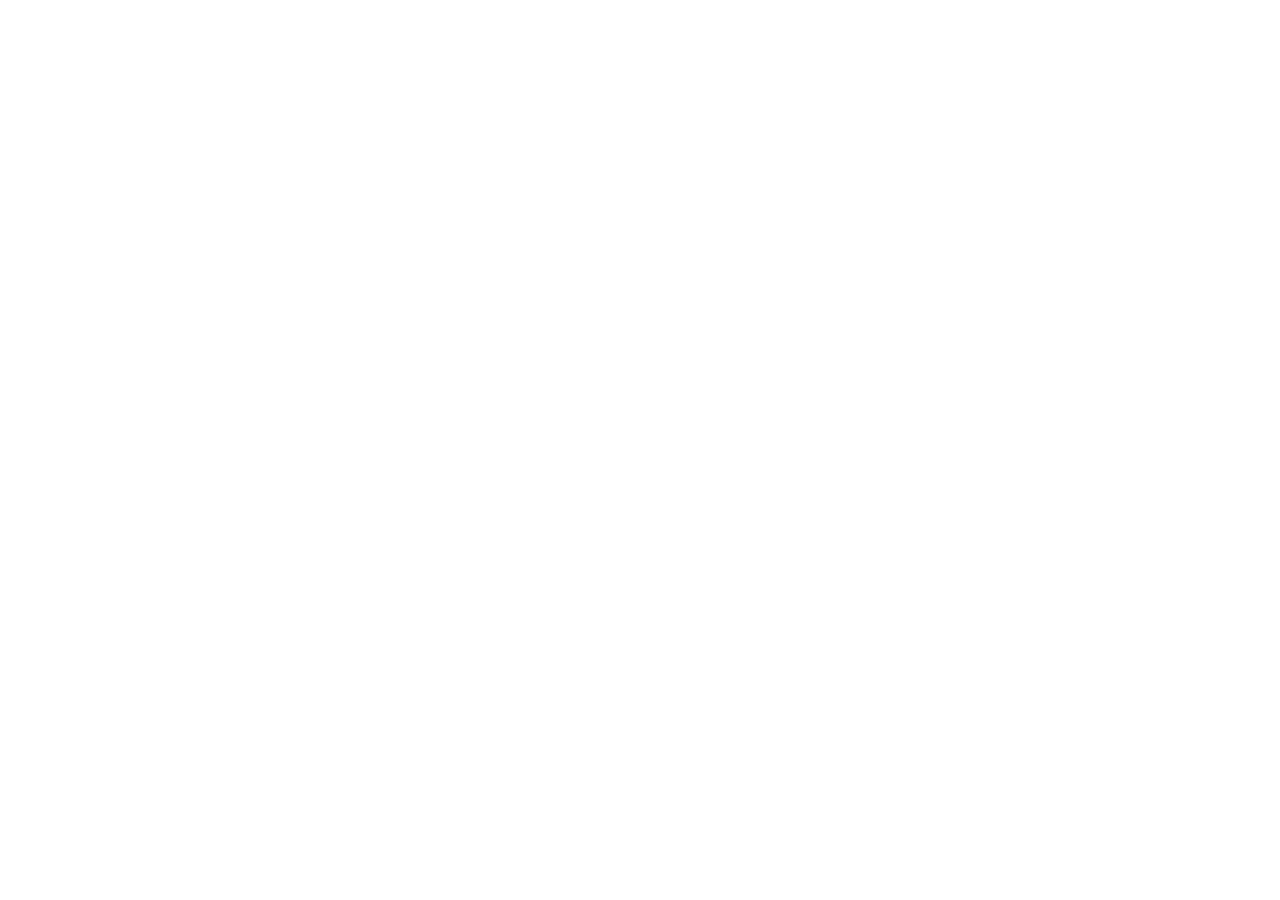
==== public/index.html @ 76cf950c "first commit" ====
<!DOCTYPE html>
<html>
<head>
<meta http-equiv="X-UA-Compatible" content="IE=edge">
<title></title>
<meta charset="utf-8">
<meta name="description" content="">
<meta name="author" content="">
<meta name="viewport" content="width=device-width, initial-scale=1">
<link rel="stylesheet" href="">
<link rel="shortcut icon" href="">

</head>
<body>

  <video id="myVideo" width="640" height="480" autoplay="1" ></video>

  <script type="text/javascript">
   navigator.getUserMedia = navigator.getUserMedia || navigator.webkitGetUserMedia || window.navigator.mozGetUserMedia;
   window.URL = window.URL || window.webkitURL;

   var video = document.getElementById('myVideo');
   var localStream = null;
   navigator.getUserMedia({video: true, audio: false},
    function(stream) { // for success case
     console.log(stream);
     video.src = window.URL.createObjectURL(stream);
    },
    function(err) { // for error case
     console.log(err);
    }
   );

  </script>

</body>
</html>
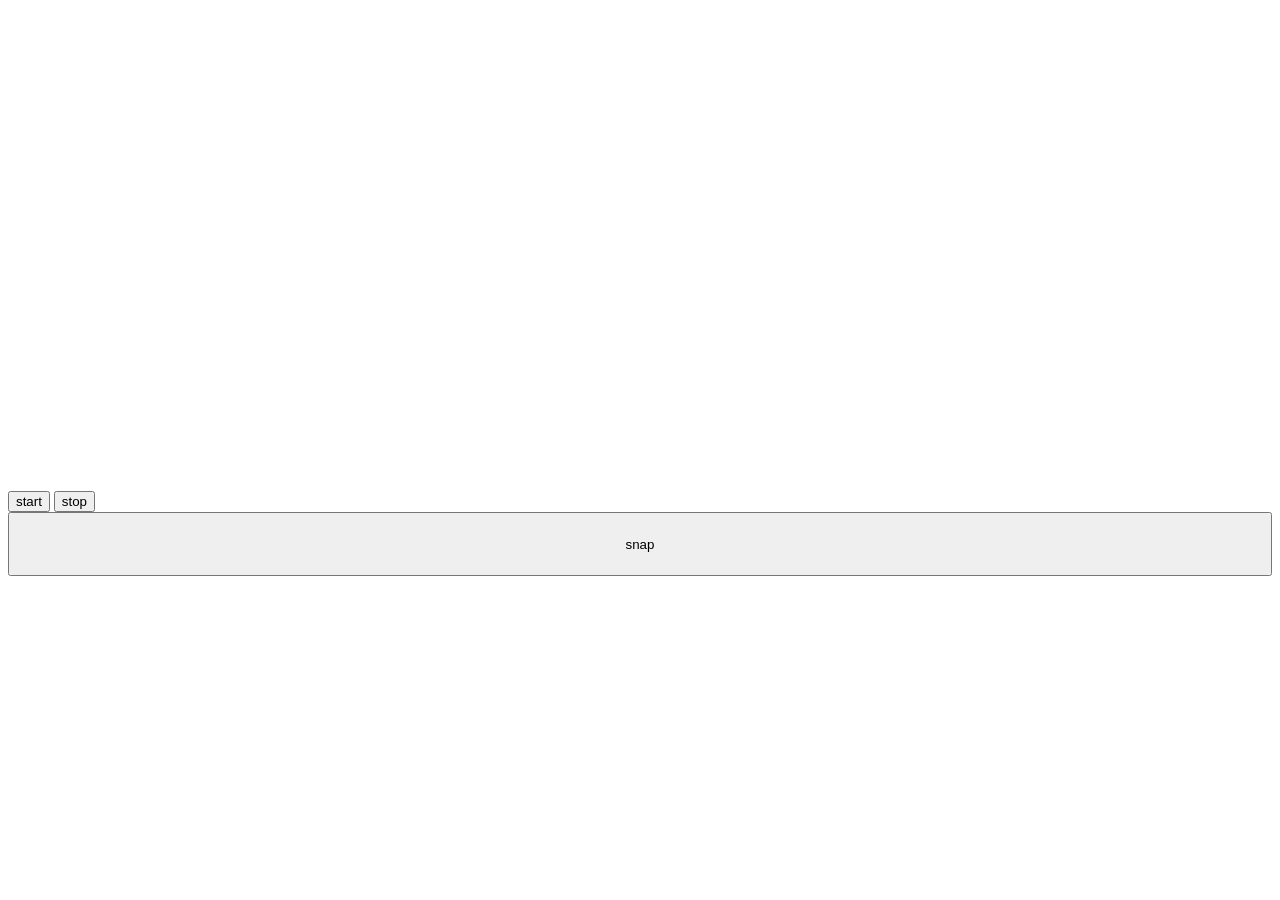
==== commit c0fc6232: "ダウンロードとカメラの開始と停止ボタンを追加" ====
--- a/public/index.html
+++ b/public/index.html
@@ -7,31 +7,38 @@
 <meta name="description" content="">
 <meta name="author" content="">
 <meta name="viewport" content="width=device-width, initial-scale=1">
-<link rel="stylesheet" href="">
+<link rel="stylesheet" href="css/style.css">
 <link rel="shortcut icon" href="">
-
+<script>
+  (function(i,s,o,g,r,a,m){i['GoogleAnalyticsObject']=r;i[r]=i[r]||function(){
+  (i[r].q=i[r].q||[]).push(arguments)},i[r].l=1*new Date();a=s.createElement(o),
+  m=s.getElementsByTagName(o)[0];a.async=1;a.src=g;m.parentNode.insertBefore(a,m)
+  })(window,document,'script','//www.google-analytics.com/analytics.js','ga');
+  ga('create', 'UA-74426123-1', 'auto');
+  ga('send', 'pageview');
+</script>
 </head>
 <body>
 
-  <video id="myVideo" width="640" height="480" autoplay="1" ></video>
+  <video style="display:none;" id="myVideo" width="640" height="480" autoplay="1" ></video>
+	<canvas width="640" height="480"></canvas>
+  <div>
+    <button id="start">start</button>
+    <button id="stop">stop</button>
+    <button id="download">snap</button>
+  </div>
 
-  <script type="text/javascript">
-   navigator.getUserMedia = navigator.getUserMedia || navigator.webkitGetUserMedia || window.navigator.mozGetUserMedia;
-   window.URL = window.URL || window.webkitURL;
-
-   var video = document.getElementById('myVideo');
-   var localStream = null;
-   navigator.getUserMedia({video: true, audio: false},
-    function(stream) { // for success case
-     console.log(stream);
-     video.src = window.URL.createObjectURL(stream);
-    },
-    function(err) { // for error case
-     console.log(err);
-    }
-   );
-
-  </script>
-
+<script src="https://ajax.googleapis.com/ajax/libs/jquery/1.12.0/jquery.min.js"></script>
+<script src="http://iwata-n.github.io/pow.js/pow.js"></script>
+<script src="../js/camera.js"></script>
+<script async src="//pagead2.googlesyndication.com/pagead/js/adsbygoogle.js"></script>
+<!-- webapp -->
+<ins class="adsbygoogle"
+     style="display:inline-block;width:728px;height:90px"
+     data-ad-client="ca-pub-3264181150895620"
+     data-ad-slot="1868137570"></ins>
+<script>
+(adsbygoogle = window.adsbygoogle || []).push({});
+</script>
 </body>
 </html>
--- a/public/css/style.css
+++ b/public/css/style.css
@@ -0,0 +1,13 @@
+body {
+  //padding: 50px;
+  font: 14px "Lucida Grande", Helvetica, Arial, sans-serif;
+}
+
+a {
+  color: #00B7FF;
+}
+
+#download {
+  width: 100%;
+  height: 64px;
+}
